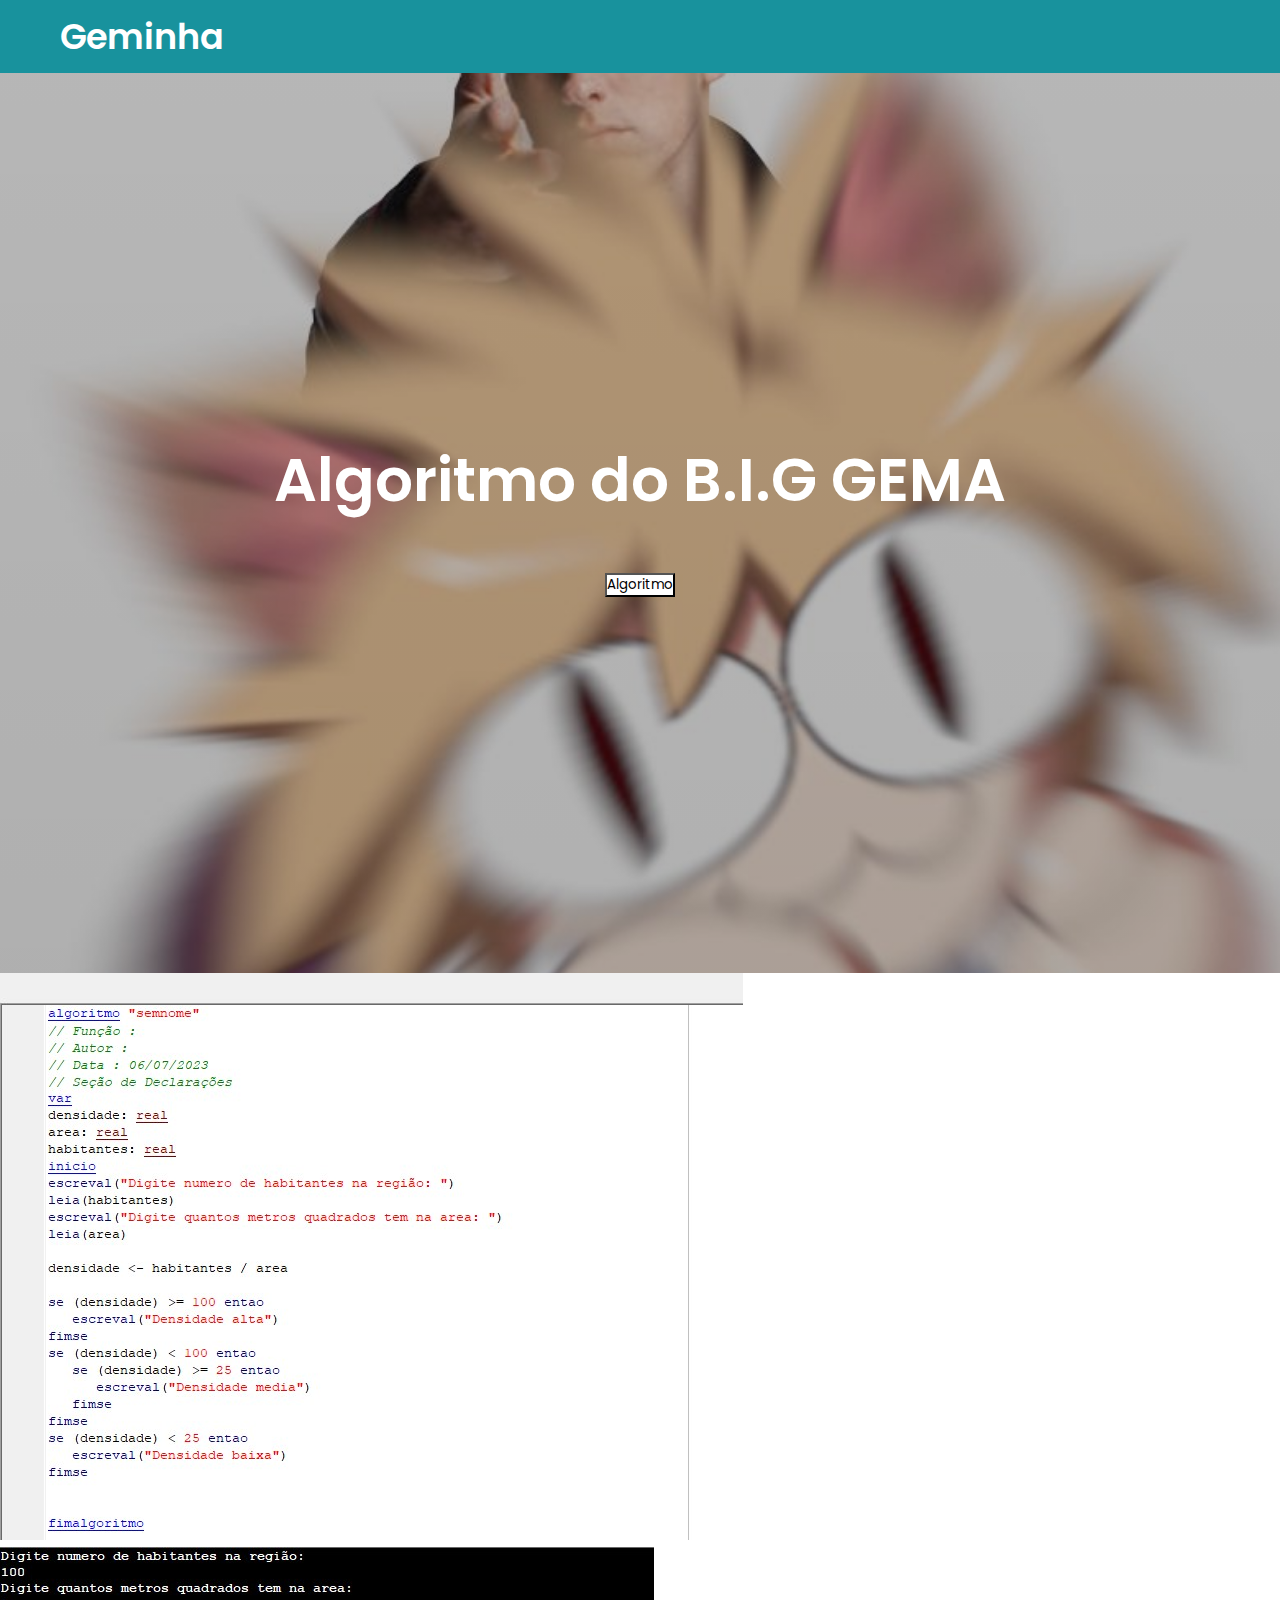
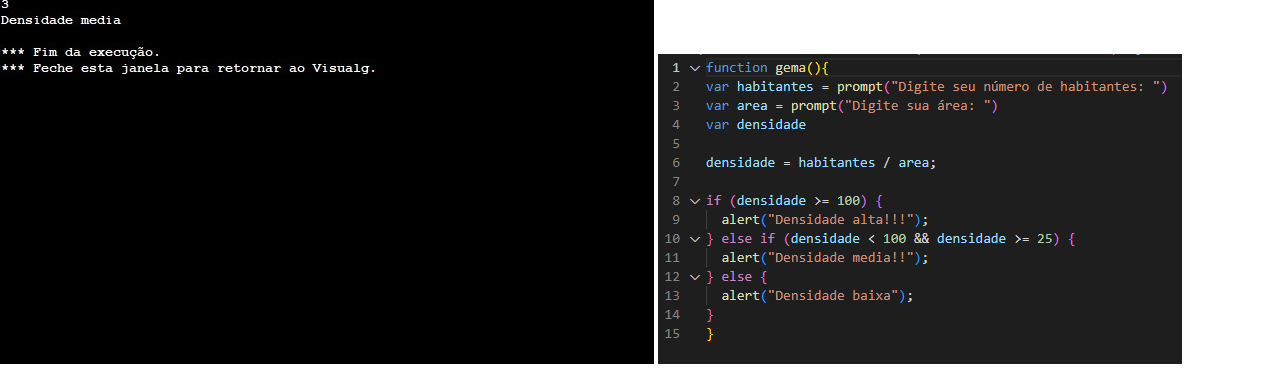
==== index.html @ f05490a6 "Add files via upload" ====
<!DOCTYPE html>
<html lang="pt-br">
<head>
    <meta charset="UTF-8">
    <meta http-equiv="X-UA-Compatible" content="IE=edge">
    <meta name="viewport" content="width=device-width, initial-scale=1.0">
    <link rel="stylesheet" href="style.css">
    <title>Gema e atividades</title>
</head>
<body>
    
    <nav>

        <div class="logo">
            <a href="index.html"> Geminha </a>
        </div>
    
    
    
    </nav>
    <section class="banner">
        <div class="texto">
           <h1 class="titulo">Algoritmo do B.I.G GEMA</h1>
           <h2 class="sub_titulo">
           
            <button id="cock" onclick="redirecionar()">Algoritmo</button>
            <script>
                function redirecionar() {
                    window.location.href = "java.html"
                }
            </script>
           </h2>
        <div class="imagem">
            <h1 
           </div>
        </div>
    </section>
    <img src="fotos/visugema.jpg">
    <img src="fotos/visualgemoso.jpg">
    <img src="fotos/Java.png">

</body>
</body>
</html>
---- style.css ----
@import url('https://fonts.googleapis.com/css2?family=Poppins:wght@300;400;500;600&display=swap');
*{
    margin: 0;
    padding: 0;
    box-sizing: border-box;
    font-family: 'Poppins', sans-serif;
}
nav{
    background-color: #18929D;
    padding: 10px 60px;
    display: flex;
    justify-content: space-between;
    align-items: center;
}
nav .logo a{
    text-decoration: none;
    color: #fff;
    font-size: 35px;
    font-weight: 600;
}
nav ul{
    display: flex;
    align-items: center;
    list-style: none;
    padding: 10px;
}
nav li{
    margin-left: 7px;
}
nav li a{
    text-decoration: none;
    color: #fff;
    font-size: 18px;
    font-weight: 500;
    padding: 8px 15px;
    border-radius: 5px;
    transition: 0.3s;
}
nav li a:hover{
    background-color: white;
    color: black;
}
.banner{
    height: 100vh;
    background: linear-gradient( rgba(0,0,0,0.281), rgba(0,0,0,0.308)),url('background.jpg');
    background-size: cover;
    background-position: center;
    background-repeat: no-repeat;
    display: flex;
    align-items: center;
    justify-content: center;
    text-align: center;
}
.texto .titulo{
    color: #fff;
    font-size: 60px;
    font-weight: 600;
}
.texto .sub_titulo{
    color: #fff;
    font-size: 58px;
    font-weight: 600;
}
.texto .botoes{
    margin-top: 30px;
}
.texto .botoes button{
    height: 55px;
    width: 170px;
    border-radius: 5px;
    border: 0;
    margin: 0 10px;
    font-size: 20px;
    font-weight: 500;
    padding: 0 10px;
    cursor: pointer;
    outline: none;
    transition: 0.3s;
}
.texto .botoes button.n-overlay{
    color: white;
    background: none;
    border: 2px solid white;
}
.texto .botoes button.n-overlay:hover{
    color: black;
    background-color: white;
}
button{
    background: white;
    color: black;
    animation: vibrar 0.5s ease-in-out infinite both;
}
@keyframes vibrar {
    0%{
        transform: scale(1);
    }
    50%{
        transform: scale(1.1);
    }
    100%{
        transform: scale(1);
    }
}
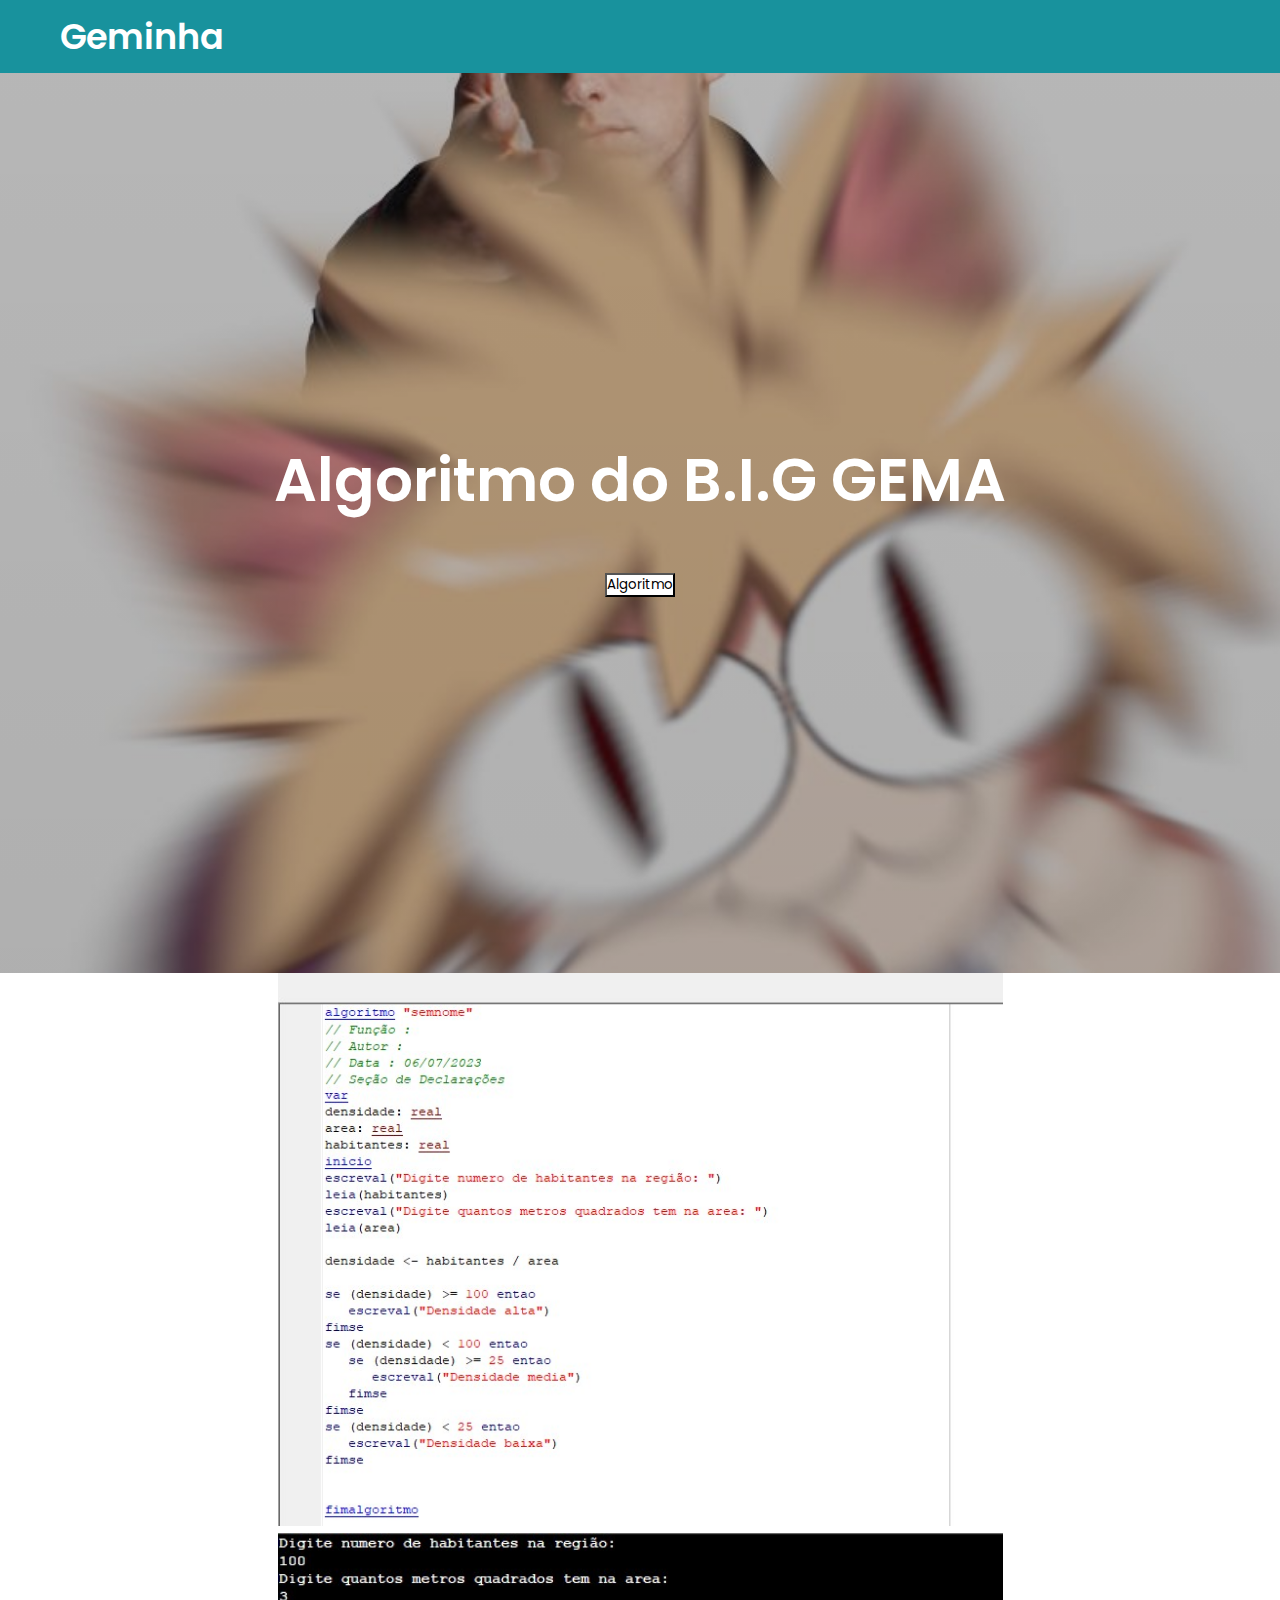
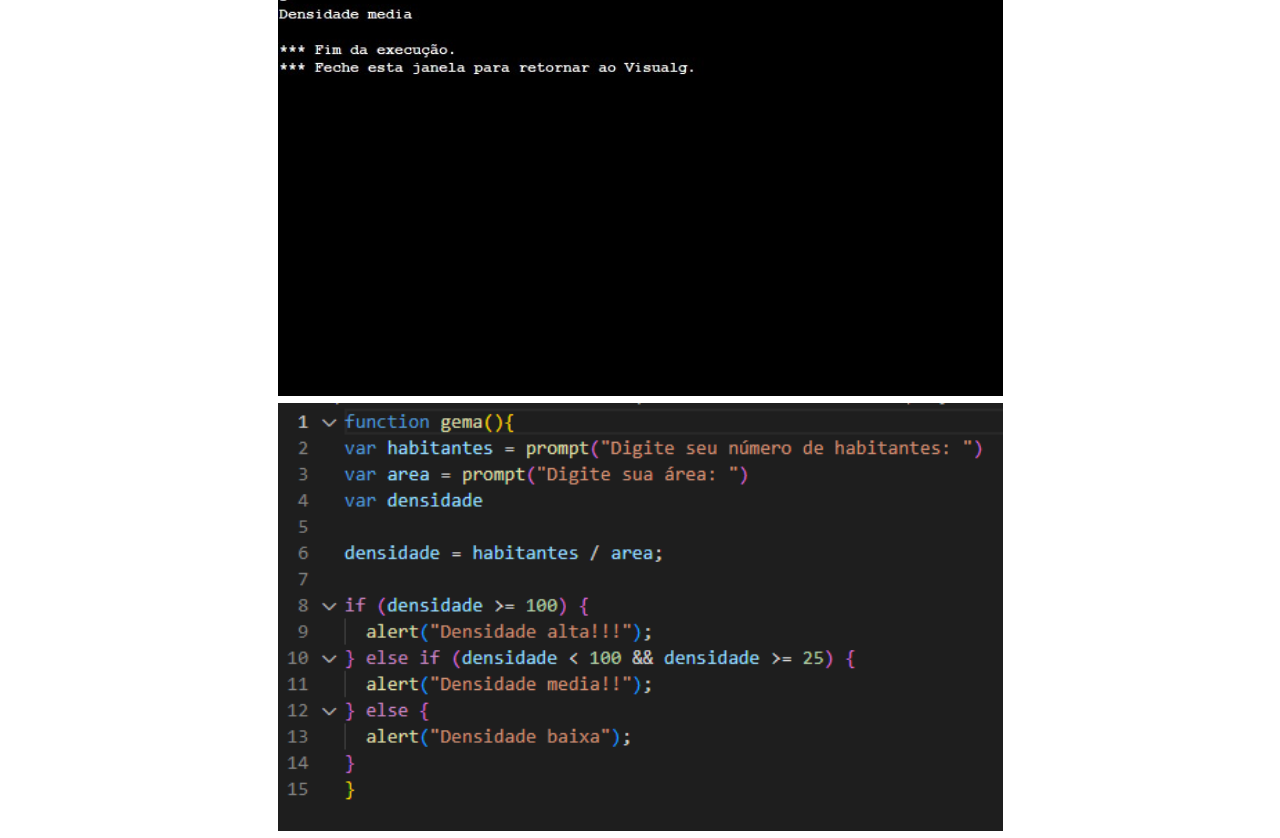
==== commit cf5789a0: "Add files via upload" ====
--- a/index.html
+++ b/index.html
@@ -23,22 +23,23 @@
            <h1 class="titulo">Algoritmo do B.I.G GEMA</h1>
            <h2 class="sub_titulo">
            
-            <button id="cock" onclick="redirecionar()">Algoritmo</button>
+            <button id="cock" class="1" onclick="redirecionar()">Algoritmo</button>
             <script>
                 function redirecionar() {
                     window.location.href = "java.html"
                 }
             </script>
-           </h2>
-        <div class="imagem">
-            <h1 
-           </div>
+            </h2>
+            <div class="imagem">
+                <h1 
+            </div>
         </div>
     </section>
-    <img src="fotos/visugema.jpg">
-    <img src="fotos/visualgemoso.jpg">
-    <img src="fotos/Java.png">
-
+    <center>
+        <img src="fotos/visugema.jpg" width="725px">
+        <img src="fotos/visualgemoso.jpg" width="725px">
+        <img src="fotos/Java.png" width="725px">
+    </center>
 </body>
 </body>
 </html>--- a/style.css
+++ b/style.css
@@ -89,16 +89,16 @@
 button{
     background: white;
     color: black;
-    animation: vibrar 0.5s ease-in-out infinite both;
+    animation: vibrar 0.8s ease-in-out infinite both;
 }
 @keyframes vibrar {
     0%{
-        transform: scale(1);
+        transform: scale(3);
     }
     50%{
-        transform: scale(1.1);
+        transform: scale(3.3);
     }
     100%{
-        transform: scale(1);
+        transform: scale(3);
     }
-}+}
